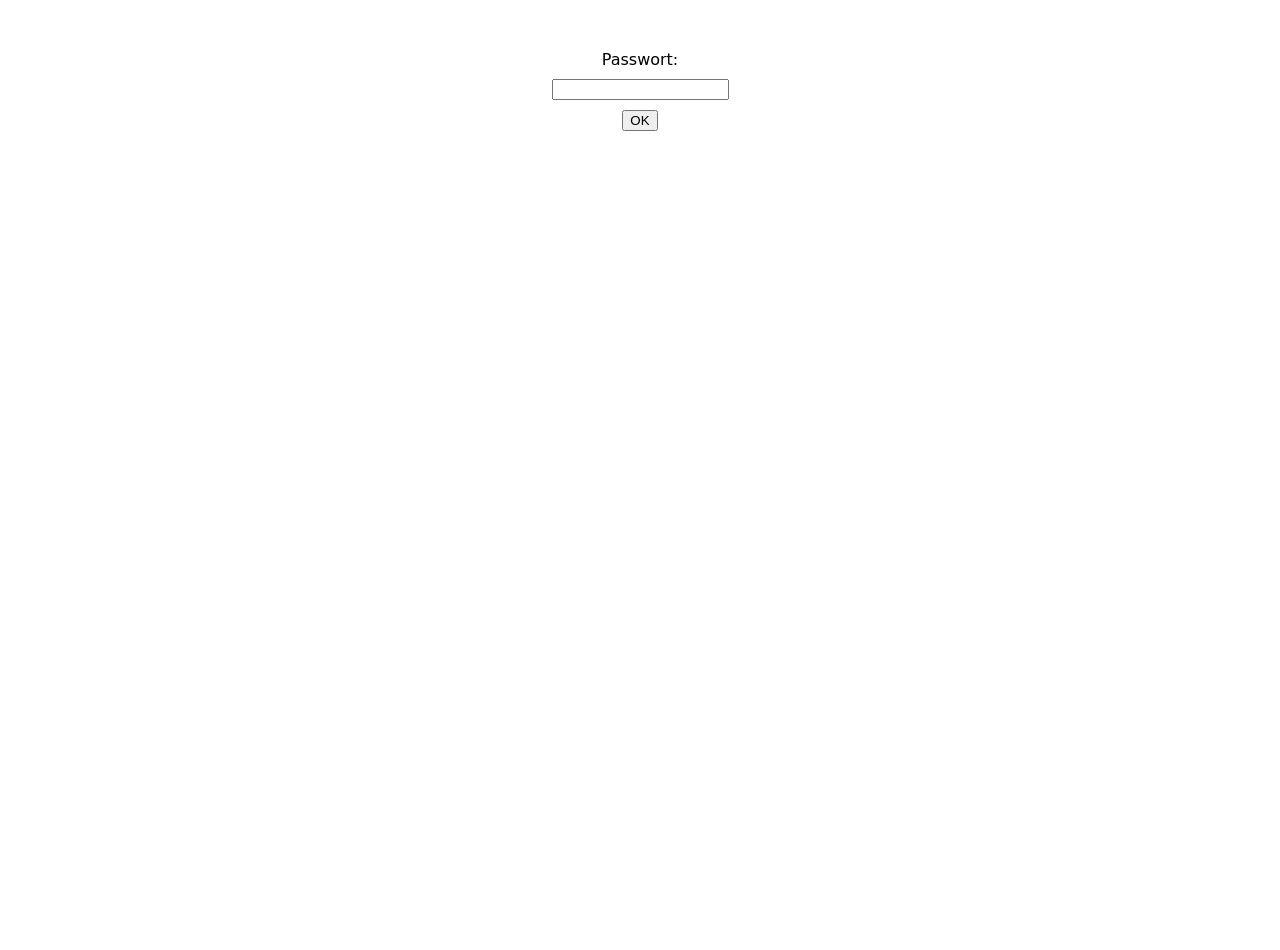
==== index.html @ d1f20f85 "readded TempBtn because when removed shit goes wrong" ====
<!DOCTYPE html>
<html lang="de">
    <head>
        <meta charset="UTF-8">
        <meta name="viewport" content="width=device-width, initial-scale=1">
        <title>Zitate</title>
        <link rel="icon" type="image/png" href="assets/Icon.png">
        <link rel="stylesheet" href="style.css">
    </head>
    <body data-role="User">
        <div id="login" class="login active">
            <label for="password">Passwort:</label>
            <input type="password" id="password" name="password" required>
            <button id="loginBtn">OK</button>
        </div>

        <div id="loggedIn" class="loggedIn">
            <div id="categoryThingy">
                <div class="category">
                    <p class="category-label">Lehrende</p>
                    <div id="TeacherCollapsibles"></div>
                </div>

                <div class="category">
                    <p class="category-label">Schüler*innen</p>
                    <div id="StudentCollapsibles"></div>
                </div>
            </div>

            <div id="bottom">
                <button id="newQuoteBtn">Neues Zitat</button>
                <button id="saveAllBtn">Speichern</button>
                <button id="ToggleDebug">ToggleDebug</button>
                <!--<button id="DemoBtn">DEMO</button>-->
                <button id="tempBtn">Temp</button>
            </div>
        </div>

        <script type="module" src="app.js"></script>        
    </body>

</html>
---- style.css ----
/* ===== Elements ===== */
body {
    font-family: system-ui, -apple-system, "Segoe UI", sans-serif;
    min-height: 100vh;
    margin: 0;
    align-items: center;
}

/* ===== Classes ===== */

.avatar-upload {
  opacity: 0.75;
  height: 70px;
  width: 70px;
  position: relative;
  overflow: hidden;
  background-image: url(assets/Portrait_Placeholder.png);
  background-position: center;
  background-repeat: no-repeat;
  background-size: cover;
  box-shadow: 0 8px 6px -6px black;
}

.avatar-upload:hover .upload-icon {
  opacity: 1;
}

.avatar-uploader {
    opacity: 0;
    height: 100%;
    width: 100%;
    cursor: pointer;
    position: absolute;
    top: 0%;
    left: 0%;
}

.btn-primary {
    padding: 10px 20px;
    background: white;
    border-radius: 6px;
    font-size: 14px;
    cursor: pointer;
}
.btn-primary:hover { background: var(--teal-dark); }

.btn-secondary {
    width: 110px;
    height: 38px;
    border-radius: 6px;
    border: 1px solid var(--border);
    background: #c7c7c7;;
    color: var(--text-muted);
    font-size: 16px;
    cursor: pointer;
    display: flex;
    align-items: center;
    justify-content: center;
}
.btn-secondary:hover { background: #f4f5f6; }

.btn-seamless {
    padding: 8px 16px;
    background: transparent;
    color: var(--teal);
    border: 1px solid var(--teal);
    border-radius: 6px;
    font-size: 14px;
    cursor: pointer;
}
.btn-seamless:hover { background: #eef6f5; }

.category {
    display: flex;
    flex-direction: column;
    align-items: center;
}

.category-label {
    width: 70%;
    text-align: left;
    margin: 0 0 4px 0;
    font-weight: bold;
    text-decoration: underline;
}

.collapsible {
    background-color: #eee;
    color: #444;
    cursor: pointer;
    padding: 18px;
    width: 70%;
    border: none;
    outline: none;
    font-size: 15px;
    display: flex;
    align-items: center;
    align-self: center;
    justify-content: space-between;
}

.collapsible .content {
    width: 70%;
    align-self: center;
    text-align: center;
}

.CollDiv {
    display: flex;
    flex-direction: column;
    align-items: center;
}

.content{
    padding: 0 18px;
    background-color: white;
    max-height: 0;
    overflow: hidden;
    transition: max-height 0.2s ease-out;
    width: 70%;
    align-self: center;
    text-align: center;
}

.errorOverlay {
    display: flex;
    position: fixed;
    inset: 0;
    background: rgba(20, 24, 28, 0.55);
    align-items: center;
    justify-content: center;
    z-index: 10000;
}
.error-popup {
    background: white;
    width: 70%;
    max-width: 90vw;
    border-radius: 12px;
    padding: 28px;
    box-shadow: 0 20px 50px rgba(0,0,0,0.25);
    z-index: 10001;
}
.error-popup-footer {
    display: flex;
    justify-content: flex-end;
    align-items: center;
    gap: 10px;

    margin-top: 28px;
}

.field.active {
    flex: 1;
    display: flex;
    flex-direction: column;
    gap: 6px;
    min-width: 0;
}
.field {
    display: none;
}
.field label {
    font-size: 12px;
    color: var(--text-muted);
}
.field input {
    padding: 9px 10px;
    border: 1px solid var(--border);
    border-radius: 6px;
    font-size: 14px;
    background: #fcf0d6;
}
.field input:focus {
    outline: 2px solid var(--teal);
    outline-offset: 1px;
}
.field select {
    padding: 9px 10px;
    border: 1px solid var(--border);
    border-radius: 6px;
    font-size: 14px;
    background: #fcf0d6;
}

.field textarea {
    padding: 9px 10px;
    border: 1px solid var(--border);
    border-radius: 6px;
    font-size: 14px;
    font-family: inherit;
    resize: none;
    overflow: hidden;
    box-sizing: border-box;
    width: 100%;
    background: #fcf0d6;
}
.field textarea:focus {
    outline: 2px solid var(--teal);
    outline-offset: 1px;
}

.field-context{
    min-width: 75px;
    flex: 2;
}

.field-notes {
    min-width: 75px;
    flex: 1.05;
}

.field-person {
    min-width: 96px;
    flex: 0 0 auto;
}

.field-quote {
    flex: 4;
}

.field-line {
    display: flex;
    gap: 14px;
    margin-bottom: 20px;
}

.left-action {
    margin-bottom: 28px;
}

.login {
    display: none;
}

.login.active {
    display: flex;
    flex-direction: column;
    align-items: center;
    gap: 10px;
    margin-top: 50px;
}

.loggedIn {
    display: none;
}

.loggedIn.active {
    display: flex;
    flex-direction: column;
    align-items: center;
    gap: 10px;
}

.name {
    flex: auto;
    text-align: left;
    margin-left: 10px;
}

.no-transition {
    transition: none !important;
}

.notLoggedIn {
    display: none;
}

.notLoggedIn.active {
    display: flex;
    flex-direction: column;
    align-items: center;
    gap: 10px;
    margin-top: 50px;
}

.overlay {
    display: none;
    position: fixed;
    inset: 0;
    background: rgba(20, 24, 28, 0.55);
    align-items: center;
    justify-content: center;
    z-index: 100;
}
.overlay.active { display: flex; }

.person-dropdown {
    position: relative;
    width: auto;
}

.person-dropdown-add {
    width: 100%;
    padding: 10px;
    border: none;
    border-top: 1px solid var(--border);
    background: white;
    color: var(--teal);
    font-size: 14px;
    text-align: left;
    cursor: pointer;
}
.person-dropdown-add:hover {
    background: #eef6f5;
}

.person-dropdown-avatar {
    width: 22px;
    height: 22px;
    border-radius: 50%;
    object-fit: cover;
    flex-shrink: 0;
}

.person-dropdown-empty {
    padding: 10px;
    color: var(--text-muted);
    font-size: 13px;
    font-style: italic;
}

.person-dropdown-input {
    min-width: 0;
    width:auto;
    border: none;
    outline: none;
    font-size: 14px;
    color: var(--text-dark);
    background: transparent;
    padding: 0;
}
.person-dropdown-input::placeholder {
    color: var(--text-muted);
}

.person-dropdown-item {
    display: flex;
    align-items: center;
    gap: 10px;
    padding: 8px 10px;
    cursor: pointer;
    font-size: 14px;
}
.person-dropdown-item:hover,
.person-dropdown-item.highlighted {
    background: #eef6f5;
}
.person-dropdown-item img {
    width: 26px;
    height: 26px;
    border-radius: 50%;
    object-fit: cover;
    background: #ddd;
    flex-shrink: 0;
}

.person-dropdown-list {
    list-style: none;
    margin: 0;
    padding: 4px 0;
    max-height: 220px;
    overflow-y: auto;
}

.person-dropdown-panel {
    position: absolute;
    top: calc(100% + 4px);
    left: 0;
    width: 260px;
    background: white;
    border: 1px solid var(--border);
    border-radius: 8px;
    box-shadow: 0 8px 24px rgba(0,0,0,0.15);
    z-index: 20;
    overflow: hidden;
}
.person-dropdown-panel[hidden] {
    display: none;
}

.person-dropdown-slot {
    align-self: flex-start;
}

.person-dropdown-toggle {
    width: auto;
    display: inline-flex;
    align-items: center;
    gap: 8px;
    padding: 0px 0px;
    border: 1px solid var(--border);
    border-radius: 6px;
    background: white;
    box-sizing: border-box;
}
.person-dropdown-toggle:focus-within {
    outline: 2px solid var(--teal);
    outline-offset: 1px;
}

.person-popup {
    background: white;
    width: 70%;
    max-width: 90vw;
    border-radius: 12px;
    padding: 28px;
    box-shadow: 0 20px 50px rgba(0,0,0,0.25);
}
.person-popup h2 {
    margin: 0 0 20px 0;
    font-size: 22px;
    color: var(--text-dark);
}

.person-popup-footer {
    display: flex;
    justify-content: flex-end;
    align-items: center;
    gap: 10px;

    margin-top: 28px;
}

.person-popup-overlay {
    position: fixed;
    inset: 0;
    background: rgba(20, 24, 28, 0.55);

    display: flex;
    align-items: center;
    justify-content: center;

    z-index: 1000;
}

.quoteCount {
    flex: 0.025;
    text-align: right;
}

.quote-popup {
    background: white;
    width: 70%;
    max-width: 90vw;
    border-radius: 12px;
    padding: 28px;
    box-shadow: 0 20px 50px rgba(0,0,0,0.25);
}
.quote-popup h2 {
    margin: 0 0 20px 0;
    font-size: 22px;
    color: var(--text-dark);
}

.quote-popup-footer {
    display: flex;
    justify-content: flex-end;
    align-items: center;
    gap: 10px;
}

.upload-icon {
    position: absolute;
    top: 10%;
    left: 50%;
    transform: translate(-50%, -50%);
    opacity: 0;
    transition: opacity 0.3s ease;
    color: #2c2c2c;
    font-size: 250%;
}

/* ===== ID selectors ===== */
#newQuoteBtn {
    padding: 12px 22px;
    background: var(--teal);
    border: none;
    border-radius: 8px;
    font-size: 15px;
    cursor: pointer;
}
#newQuoteBtn:hover { 
    background: var(--teal-dark); 
}

#TeacherCollapsibles,
#StudentCollapsibles {
    width: 100%;
}
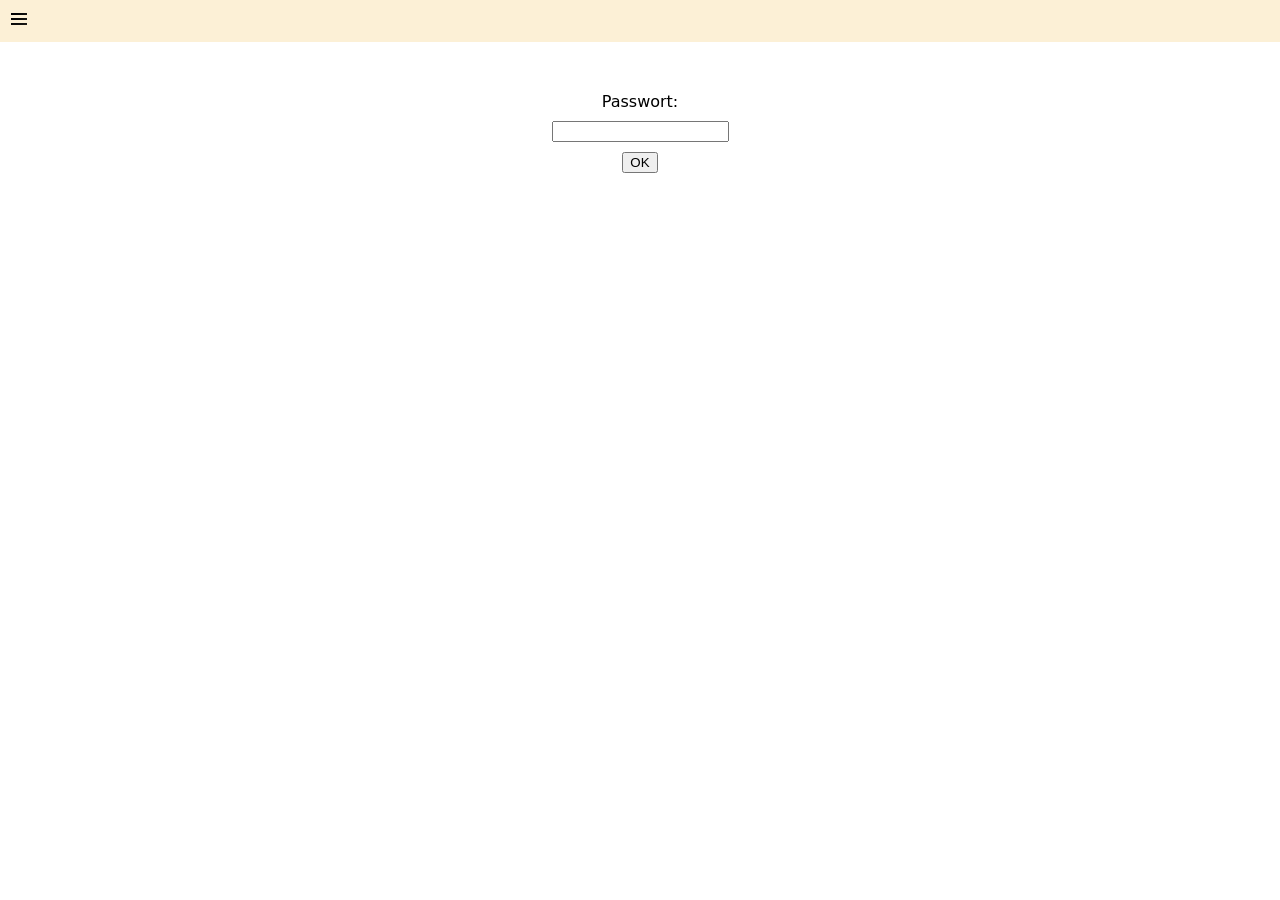
==== commit f6596e51: "added better looking newQuoteBtn, started working on Menu Bar" ====
--- a/index.html
+++ b/index.html
@@ -8,6 +8,11 @@
         <link rel="stylesheet" href="style.css">
     </head>
     <body data-role="User">
+        <div class="header">
+            <button class="btn-seamless" id="menuBtn">
+            </button>
+        </div>
+
         <div id="login" class="login active">
             <label for="password">Passwort:</label>
             <input type="password" id="password" name="password" required>
@@ -27,16 +32,78 @@
                 </div>
             </div>
 
-            <div id="bottom">
-                <button id="newQuoteBtn">Neues Zitat</button>
+            <button id="newQuoteBtn"></button>
+
+            <div id="bottom" class="bottom-footer">
                 <button id="saveAllBtn">Speichern</button>
                 <button id="ToggleDebug">ToggleDebug</button>
                 <!--<button id="DemoBtn">DEMO</button>-->
-                <button id="tempBtn">Temp</button>
             </div>
         </div>
 
-        <script type="module" src="app.js"></script>        
+        <!--TEMPLATES-->
+
+        <template id="line-template">
+            <div class="field-line field-line-quote" id="field-line-PLACEHOLDER" data-type="person">
+
+                <div class="field field-person">
+                    <label class="person-label">Person <b>↔</b> Einschub</label>
+                    <div class="person-dropdown-slot" id="personSlot-PLACEHOLDER"></div>
+                </div>
+
+                <div class="field-container">
+
+                    <div class="field field-before">
+                        <label for="Before-PLACEHOLDER">Text Davor</label>
+                        <div class="wrapper wrapper-before">
+                            <textarea class="wrapper-textarea" rows="1" id="Before-PLACEHOLDER" placeholder="Optional"></textarea>
+                            <button type="button" class="toggle" data-location="before" data-sign="(">( )</button>
+                        </div>
+                    </div>
+
+                    <div class="field field-quote">
+                        <label for="Quote-PLACEHOLDER" class="Quote-Label">Zitat</label>
+                        <textarea rows="1" id="Quote-PLACEHOLDER"></textarea>
+                    </div>
+
+                    <div class="field field-after">
+                        <label for="After-PLACEHOLDER">Text Danach</label>
+                        <div class="wrapper wrapper-after">
+                            <textarea class="wrapper-textarea" rows="1" id="After-PLACEHOLDER" placeholder="Optional"></textarea>
+                            <button type="button" class="toggle" data-location="after" data-sign="(">( )</button>
+                        </div>
+                    </div>
+                    
+                </div>
+            </div>
+        </template>
+
+        <template id="collapsible-template">
+            <div class="FullColl">
+                <div class="collapsible" id="collapsible-PLACEHOLDER">
+                    <img class="person-avatar"height="50">
+                    <p class="name">PLACEHOLDER</p>
+                    <p class="quoteCount">PLACEHOLDER</p>
+                    <img class="arrow" src="https://cdn-icons-png.flaticon.com/512/54/54817.png" height="10" style="margin-left: 10px; transform: rotate(180deg)" id="arrow-PLACEHOLDER">
+                </div>
+                <div class="content" id="quotes-PLACEHOLDER"></div>
+            </div>
+        </template>
+
+        <template id="person-dropdown-template">
+            <div class="person-dropdown" id="personDropdown-PLACEHOLDER" data-selected-id="" data-lastId="">
+                <div class="person-dropdown-toggle">
+                    <img class="person-dropdown-avatar" src="" alt="" hidden>
+                    <input type="text" class="person-dropdown-input" placeholder="Bitte wählen" autocomplete="off">
+                </div>
+                <div class="person-dropdown-panel" hidden>
+                    <ul class="person-dropdown-list" role="listbox"></ul>
+                    <button type="button" class="person-dropdown-add">+ Neue Person hinzufügen</button>
+                </div>
+            </div>
+        </template>
+
+        <script type="module" src="app.js"></script>
     </body>
 
 </html>
--- a/style.css
+++ b/style.css
@@ -35,6 +35,12 @@
     left: 0%;
 }
 
+.bottom-footer {
+    position: fixed;
+    bottom: 0px;
+    z-index: 999;
+}
+
 .btn-primary {
     padding: 10px 20px;
     background: white;
@@ -68,7 +74,7 @@
     font-size: 14px;
     cursor: pointer;
 }
-.btn-seamless:hover { background: #eef6f5; }
+.btn-seamless:hover { background: #ffffff; }
 
 .category {
     display: flex;
@@ -105,7 +111,7 @@
     text-align: center;
 }
 
-.CollDiv {
+.FullColl {
     display: flex;
     flex-direction: column;
     align-items: center;
@@ -149,16 +155,13 @@
     margin-top: 28px;
 }
 
-.field.active {
-    flex: 1;
+.field {
     display: flex;
     flex-direction: column;
     gap: 6px;
     min-width: 0;
 }
-.field {
-    display: none;
-}
+
 .field label {
     font-size: 12px;
     color: var(--text-muted);
@@ -174,6 +177,14 @@
     outline: 2px solid var(--teal);
     outline-offset: 1px;
 }
+
+.field-names {
+    display: flex;
+    flex-direction: row;
+    flex: 4;
+    gap: 14px;
+}
+
 .field select {
     padding: 9px 10px;
     border: 1px solid var(--border);
@@ -199,29 +210,80 @@
     outline-offset: 1px;
 }
 
-.field-context{
+.field-container {
+    display: flex;
+    flex: 3;
+    flex-direction: row;
+    gap: 14px
+}
+
+.field-after{
     min-width: 75px;
     flex: 2;
 }
 
-.field-notes {
+.field-line-quote[data-type="einschub"] .field-before,
+.field-line-quote[data-type="einschub"] .field-after{
+    display: none;
+}
+
+.field-before {
     min-width: 75px;
     flex: 1.05;
 }
 
 .field-person {
     min-width: 96px;
-    flex: 0 0 auto;
 }
 
 .field-quote {
     flex: 4;
 }
 
+.field-tag {
+    flex: 0.39;
+}
+
+.field-line-person:has(#TagDropdown option[value="Teacher"]:checked) .field-first-name {
+    display: none;
+}
+
+.field-line-person:has(#TagDropdown option[value="Student"]:checked) .field-salutation {
+    display: none;
+}
+
+.field-salutation {
+    flex: 0.5;
+    
+}
+
+.field-first-name {
+    flex: 1;
+}
+
+.field-last-name {
+    flex: 1;
+}
+
 .field-line {
     display: flex;
     gap: 14px;
     margin-bottom: 20px;
+}
+
+.header {
+    background: #fcf0d6;
+    display: flex;
+}
+
+.header button{
+    padding: 0;
+    width: 20px;
+    height: 20px;
+    margin-left: 11px;
+    margin-top: 11px;
+    margin-bottom: 11px;
+    display: flex;
 }
 
 .left-action {
@@ -320,8 +382,8 @@
 }
 
 .person-dropdown-input {
-    min-width: 0;
-    width:auto;
+    min-width: 96px;
+    field-sizing: content;
     border: none;
     outline: none;
     font-size: 14px;
@@ -380,6 +442,7 @@
 
 .person-dropdown-slot {
     align-self: flex-start;
+    width: auto;
 }
 
 .person-dropdown-toggle {
@@ -433,6 +496,15 @@
     z-index: 1000;
 }
 
+.preview {
+    background: #eef6f5;
+    border-radius: 6px;
+    font-size: 14px;
+    padding: 1px 10px;
+    line-height: 1;
+    min-height: 20px;
+}
+
 .quoteCount {
     flex: 0.025;
     text-align: right;
@@ -457,6 +529,20 @@
     justify-content: flex-end;
     align-items: center;
     gap: 10px;
+}
+
+.toggle {
+    position: relative;
+    min-width: 26px;
+    height: 24px;
+    padding: 3px 4px;
+    border: 0;
+    border-radius: 6px;
+    background: transparent;
+    color: #6b6b6b;
+    font-family: inherit;
+    font-size: 13px;
+    cursor: pointer;
 }
 
 .upload-icon {
@@ -470,17 +556,63 @@
     font-size: 250%;
 }
 
+.wrapper {
+    display: flex;
+    flex-direction: row;
+}
+
+.wrapper-after {
+    padding: 6.5px 10px;
+    border-radius: 6px;
+    font-size: 14px;
+    font-family: inherit;
+    resize: none;
+    overflow: hidden;
+    box-sizing: border-box;
+    width: 100%;
+    background: #fcf0d6;
+}
+
+.wrapper-before {
+    padding: 6.5px 10px;
+    border-radius: 6px;
+    font-size: 14px;
+    font-family: inherit;
+    resize: none;
+    overflow: hidden;
+    box-sizing: border-box;
+    width: 100%;
+    background: #fcf0d6;
+}
+
+.wrapper-textarea {
+    border-radius: 6px;
+    padding: 0px 0px !important;
+    font-size: 14px;
+    font-family: inherit;
+    resize: none;
+    overflow: hidden;
+    box-sizing: border-box;
+    width: 100%;
+    background: #fcf0d6;
+}
+
 /* ===== ID selectors ===== */
 #newQuoteBtn {
-    padding: 12px 22px;
-    background: var(--teal);
+    padding: 17px 17px;
+    background: #f374ff;
     border: none;
-    border-radius: 8px;
-    font-size: 15px;
-    cursor: pointer;
+    border-radius: 50%;
+    height: 50px;
+    width: 50px;
+    cursor: pointer;
+    bottom: 10px;
+    right: 10px;
+    z-index: 999;
+    position: fixed;
 }
 #newQuoteBtn:hover { 
-    background: var(--teal-dark); 
+    background: #b958c2; 
 }
 
 #TeacherCollapsibles,
